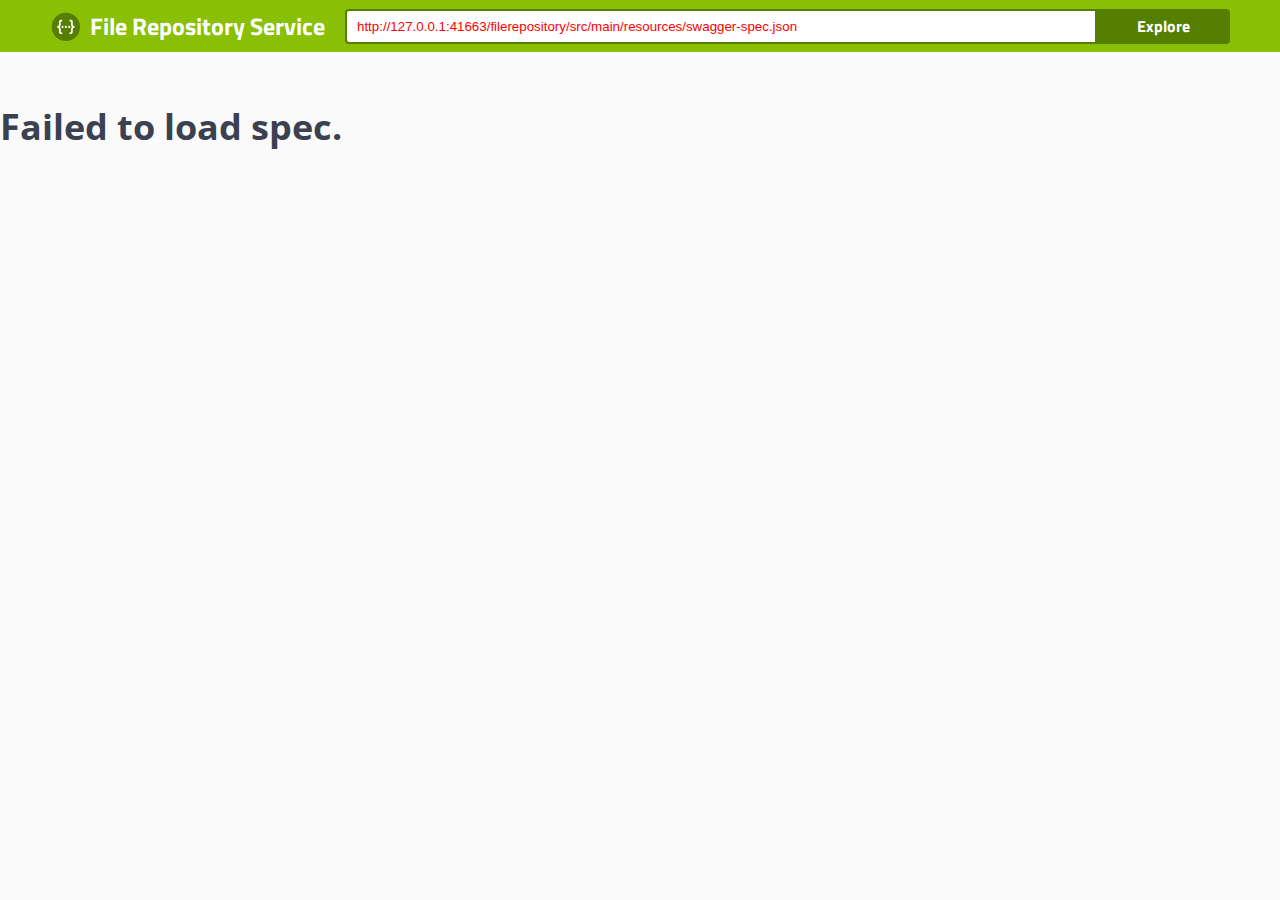
==== filerepository/src/main/resources/api-spec/index.html @ 53c6ce05 "initiate file repository module TODO: update repository configuration and make it work" ====
<!-- HTML for static distribution bundle build -->
<!DOCTYPE html>
<html lang="en">
<head>
  <meta charset="UTF-8">
  <title>User Services</title>
  <link href="https://fonts.googleapis.com/css?family=Open+Sans:400,700|Source+Code+Pro:300,600|Titillium+Web:400,600,700" rel="stylesheet">
  <link rel="stylesheet" type="text/css" href="swagger-ui.css" >
  <link rel="icon" type="image/png" href="favicon-32x32.png" sizes="32x32" />
  <link rel="icon" type="image/png" href="favicon-16x16.png" sizes="16x16" />
  <style>
    html
    {
        box-sizing: border-box;
        overflow: -moz-scrollbars-vertical;
        overflow-y: scroll;
    }
    *,
    *:before,
    *:after
    {
        box-sizing: inherit;
    }

    body {
      margin:0;
      background: #fafafa;
    }
  </style>
</head>

<body>

<svg xmlns="http://www.w3.org/2000/svg" xmlns:xlink="http://www.w3.org/1999/xlink" style="position:absolute;width:0;height:0">
  <defs>
    <symbol viewBox="0 0 20 20" id="unlocked">
          <path d="M15.8 8H14V5.6C14 2.703 12.665 1 10 1 7.334 1 6 2.703 6 5.6V6h2v-.801C8 3.754 8.797 3 10 3c1.203 0 2 .754 2 2.199V8H4c-.553 0-1 .646-1 1.199V17c0 .549.428 1.139.951 1.307l1.197.387C5.672 18.861 6.55 19 7.1 19h5.8c.549 0 1.428-.139 1.951-.307l1.196-.387c.524-.167.953-.757.953-1.306V9.199C17 8.646 16.352 8 15.8 8z"></path>
    </symbol>

    <symbol viewBox="0 0 20 20" id="locked">
      <path d="M15.8 8H14V5.6C14 2.703 12.665 1 10 1 7.334 1 6 2.703 6 5.6V8H4c-.553 0-1 .646-1 1.199V17c0 .549.428 1.139.951 1.307l1.197.387C5.672 18.861 6.55 19 7.1 19h5.8c.549 0 1.428-.139 1.951-.307l1.196-.387c.524-.167.953-.757.953-1.306V9.199C17 8.646 16.352 8 15.8 8zM12 8H8V5.199C8 3.754 8.797 3 10 3c1.203 0 2 .754 2 2.199V8z"/>
    </symbol>

    <symbol viewBox="0 0 20 20" id="close">
      <path d="M14.348 14.849c-.469.469-1.229.469-1.697 0L10 11.819l-2.651 3.029c-.469.469-1.229.469-1.697 0-.469-.469-.469-1.229 0-1.697l2.758-3.15-2.759-3.152c-.469-.469-.469-1.228 0-1.697.469-.469 1.228-.469 1.697 0L10 8.183l2.651-3.031c.469-.469 1.228-.469 1.697 0 .469.469.469 1.229 0 1.697l-2.758 3.152 2.758 3.15c.469.469.469 1.229 0 1.698z"/>
    </symbol>

    <symbol viewBox="0 0 20 20" id="large-arrow">
      <path d="M13.25 10L6.109 2.58c-.268-.27-.268-.707 0-.979.268-.27.701-.27.969 0l7.83 7.908c.268.271.268.709 0 .979l-7.83 7.908c-.268.271-.701.27-.969 0-.268-.269-.268-.707 0-.979L13.25 10z"/>
    </symbol>

    <symbol viewBox="0 0 20 20" id="large-arrow-down">
      <path d="M17.418 6.109c.272-.268.709-.268.979 0s.271.701 0 .969l-7.908 7.83c-.27.268-.707.268-.979 0l-7.908-7.83c-.27-.268-.27-.701 0-.969.271-.268.709-.268.979 0L10 13.25l7.418-7.141z"/>
    </symbol>


    <symbol viewBox="0 0 24 24" id="jump-to">
      <path d="M19 7v4H5.83l3.58-3.59L8 6l-6 6 6 6 1.41-1.41L5.83 13H21V7z"/>
    </symbol>

    <symbol viewBox="0 0 24 24" id="expand">
      <path d="M10 18h4v-2h-4v2zM3 6v2h18V6H3zm3 7h12v-2H6v2z"/>
    </symbol>

  </defs>
</svg>

<div id="swagger-ui"></div>

<script src="swagger-ui-bundle.js"> </script>
<script src="swagger-ui-standalone-preset.js"> </script>
<script>
  function getUrl() {
      var contextPath = document.URL.substring(0, document.URL.lastIndexOf('/'));
      contextPath = contextPath.substring(0, contextPath.lastIndexOf('/'));
      var swaggerSpecPath = '/swagger-spec.json';
      return contextPath + swaggerSpecPath;
  }
window.onload = function() {
  // Build a system
  const ui = SwaggerUIBundle({
    url: getUrl(),
    validatorUrl: undefined,
    dom_id: '#swagger-ui',
    presets: [
      SwaggerUIBundle.presets.apis,
      SwaggerUIStandalonePreset
    ],
    plugins: [
      SwaggerUIBundle.plugins.DownloadUrl
    ],
    layout: "StandaloneLayout"
  })

  window.ui = ui
}
</script>
</body>

</html>
---- filerepository/src/main/resources/api-spec/swagger-ui.css ----
@charset "UTF-8";.swagger-ui html{box-sizing:border-box}.swagger-ui *,.swagger-ui :after,.swagger-ui :before{box-sizing:inherit}.swagger-ui body{margin:0;background:#fafafa}.swagger-ui .wrapper{width:100%;max-width:1460px;margin:0 auto;padding:0 20px}.swagger-ui .opblock-tag-section{display:-webkit-box;display:-ms-flexbox;display:flex;-webkit-box-orient:vertical;-webkit-box-direction:normal;-ms-flex-direction:column;flex-direction:column}.swagger-ui .opblock-tag{display:-webkit-box;display:-ms-flexbox;display:flex;padding:10px 20px 10px 10px;cursor:pointer;transition:all .2s;border-bottom:1px solid rgba(59,65,81,.3);-webkit-box-align:center;-ms-flex-align:center;align-items:center}.swagger-ui .opblock-tag:hover{background:rgba(0,0,0,.02)}.swagger-ui .opblock-tag{font-size:24px;margin:0 0 5px;font-family:Titillium Web,sans-serif;color:#3b4151}.swagger-ui .opblock-tag.no-desc span{-webkit-box-flex:1;-ms-flex:1;flex:1}.swagger-ui .opblock-tag svg{transition:all .4s}.swagger-ui .opblock-tag small{font-size:14px;font-weight:400;padding:0 10px;-webkit-box-flex:1;-ms-flex:1;flex:1;font-family:Open Sans,sans-serif;color:#3b4151}.swagger-ui .parаmeter__type{font-size:12px;padding:5px 0;font-family:Source Code Pro,monospace;font-weight:600;color:#3b4151}.swagger-ui .view-line-link{position:relative;top:3px;width:20px;margin:0 5px;cursor:pointer;transition:all .5s}.swagger-ui .opblock{margin:0 0 15px;border:1px solid #000;border-radius:4px;box-shadow:0 0 3px rgba(0,0,0,.19)}.swagger-ui .opblock.is-open .opblock-summary{border-bottom:1px solid #000}.swagger-ui .opblock .opblock-section-header{padding:8px 20px;background:hsla(0,0%,100%,.8);box-shadow:0 1px 2px rgba(0,0,0,.1)}.swagger-ui .opblock .opblock-section-header,.swagger-ui .opblock .opblock-section-header label{display:-webkit-box;display:-ms-flexbox;display:flex;-webkit-box-align:center;-ms-flex-align:center;align-items:center}.swagger-ui .opblock .opblock-section-header label{font-size:12px;font-weight:700;margin:0;font-family:Titillium Web,sans-serif;color:#3b4151}.swagger-ui .opblock .opblock-section-header label span{padding:0 10px 0 0}.swagger-ui .opblock .opblock-section-header h4{font-size:14px;margin:0;-webkit-box-flex:1;-ms-flex:1;flex:1;font-family:Titillium Web,sans-serif;color:#3b4151}.swagger-ui .opblock .opblock-summary-method{font-size:14px;font-weight:700;min-width:80px;padding:6px 15px;text-align:center;border-radius:3px;background:#000;text-shadow:0 1px 0 rgba(0,0,0,.1);font-family:Titillium Web,sans-serif;color:#fff}.swagger-ui .opblock .opblock-summary-operation-id,.swagger-ui .opblock .opblock-summary-path,.swagger-ui .opblock .opblock-summary-path__deprecated{font-size:16px;display:-webkit-box;display:-ms-flexbox;display:flex;padding:0 10px;font-family:Source Code Pro,monospace;font-weight:600;color:#3b4151;-webkit-box-align:center;-ms-flex-align:center;align-items:center}.swagger-ui .opblock .opblock-summary-operation-id .view-line-link,.swagger-ui .opblock .opblock-summary-path .view-line-link,.swagger-ui .opblock .opblock-summary-path__deprecated .view-line-link{position:relative;top:2px;width:0;margin:0;cursor:pointer;transition:all .5s}.swagger-ui .opblock .opblock-summary-operation-id:hover .view-line-link,.swagger-ui .opblock .opblock-summary-path:hover .view-line-link,.swagger-ui .opblock .opblock-summary-path__deprecated:hover .view-line-link{width:18px;margin:0 5px}.swagger-ui .opblock .opblock-summary-path__deprecated{text-decoration:line-through}.swagger-ui .opblock .opblock-summary-operation-id{font-size:14px}.swagger-ui .opblock .opblock-summary-description{font-size:13px;-webkit-box-flex:1;-ms-flex:1;flex:1;font-family:Open Sans,sans-serif;color:#3b4151}.swagger-ui .opblock .opblock-summary{display:-webkit-box;display:-ms-flexbox;display:flex;padding:5px;cursor:pointer;-webkit-box-align:center;-ms-flex-align:center;align-items:center}.swagger-ui .opblock.opblock-post{border-color:#49cc90;background:rgba(73,204,144,.1)}.swagger-ui .opblock.opblock-post .opblock-summary-method{background:#49cc90}.swagger-ui .opblock.opblock-post .opblock-summary{border-color:#49cc90}.swagger-ui .opblock.opblock-put{border-color:#fca130;background:rgba(252,161,48,.1)}.swagger-ui .opblock.opblock-put .opblock-summary-method{background:#fca130}.swagger-ui .opblock.opblock-put .opblock-summary{border-color:#fca130}.swagger-ui .opblock.opblock-delete{border-color:#f93e3e;background:rgba(249,62,62,.1)}.swagger-ui .opblock.opblock-delete .opblock-summary-method{background:#f93e3e}.swagger-ui .opblock.opblock-delete .opblock-summary{border-color:#f93e3e}.swagger-ui .opblock.opblock-get{border-color:#61affe;background:rgba(97,175,254,.1)}.swagger-ui .opblock.opblock-get .opblock-summary-method{background:#61affe}.swagger-ui .opblock.opblock-get .opblock-summary{border-color:#61affe}.swagger-ui .opblock.opblock-patch{border-color:#50e3c2;background:rgba(80,227,194,.1)}.swagger-ui .opblock.opblock-patch .opblock-summary-method{background:#50e3c2}.swagger-ui .opblock.opblock-patch .opblock-summary{border-color:#50e3c2}.swagger-ui .opblock.opblock-head{border-color:#9012fe;background:rgba(144,18,254,.1)}.swagger-ui .opblock.opblock-head .opblock-summary-method{background:#9012fe}.swagger-ui .opblock.opblock-head .opblock-summary{border-color:#9012fe}.swagger-ui .opblock.opblock-options{border-color:#0d5aa7;background:rgba(13,90,167,.1)}.swagger-ui .opblock.opblock-options .opblock-summary-method{background:#0d5aa7}.swagger-ui .opblock.opblock-options .opblock-summary{border-color:#0d5aa7}.swagger-ui .opblock.opblock-deprecated{opacity:.6;border-color:#ebebeb;background:hsla(0,0%,92%,.1)}.swagger-ui .opblock.opblock-deprecated .opblock-summary-method{background:#ebebeb}.swagger-ui .opblock.opblock-deprecated .opblock-summary{border-color:#ebebeb}.swagger-ui .opblock .opblock-schemes{padding:8px 20px}.swagger-ui .opblock .opblock-schemes .schemes-title{padding:0 10px 0 0}.swagger-ui .tab{display:-webkit-box;display:-ms-flexbox;display:flex;margin:20px 0 10px;padding:0;list-style:none}.swagger-ui .tab li{font-size:12px;min-width:100px;min-width:90px;padding:0;cursor:pointer;font-family:Titillium Web,sans-serif;color:#3b4151}.swagger-ui .tab li:first-of-type{position:relative;padding-left:0}.swagger-ui .tab li:first-of-type:after{position:absolute;top:0;right:6px;width:1px;height:100%;content:"";background:rgba(0,0,0,.2)}.swagger-ui .tab li.active{font-weight:700}.swagger-ui .opblock-description-wrapper,.swagger-ui .opblock-title_normal{padding:15px 20px}.swagger-ui .opblock-description-wrapper,.swagger-ui .opblock-description-wrapper h4,.swagger-ui .opblock-title_normal,.swagger-ui .opblock-title_normal h4{font-size:12px;margin:0 0 5px;font-family:Open Sans,sans-serif;color:#3b4151}.swagger-ui .opblock-description-wrapper p,.swagger-ui .opblock-title_normal p{font-size:14px;margin:0;font-family:Open Sans,sans-serif;color:#3b4151}.swagger-ui .execute-wrapper{padding:20px;text-align:right}.swagger-ui .execute-wrapper .btn{width:100%;padding:8px 40px}.swagger-ui .body-param-options{display:-webkit-box;display:-ms-flexbox;display:flex;-webkit-box-orient:vertical;-webkit-box-direction:normal;-ms-flex-direction:column;flex-direction:column}.swagger-ui .body-param-options .body-param-edit{padding:10px 0}.swagger-ui .body-param-options label{padding:8px 0}.swagger-ui .body-param-options label select{margin:3px 0 0}.swagger-ui .responses-inner{padding:20px}.swagger-ui .responses-inner h4,.swagger-ui .responses-inner h5{font-size:12px;margin:10px 0 5px;font-family:Open Sans,sans-serif;color:#3b4151}.swagger-ui .response-col_status{font-size:14px;font-family:Open Sans,sans-serif;color:#3b4151}.swagger-ui .response-col_status .response-undocumented{font-size:11px;font-family:Source Code Pro,monospace;font-weight:600;color:#999}.swagger-ui .response-col_description__inner span{font-size:12px;font-style:italic;display:block;margin:10px 0;padding:10px;border-radius:4px;background:#41444e;font-family:Source Code Pro,monospace;font-weight:600;color:#fff}.swagger-ui .response-col_description__inner span p{margin:0}.swagger-ui .opblock-body pre{font-size:12px;margin:0;padding:10px;word-wrap:break-word;word-break:break-all;word-break:break-word;-webkit-hyphens:auto;-ms-hyphens:auto;hyphens:auto;white-space:pre-wrap;border-radius:4px;background:#41444e;overflow-wrap:break-word;font-family:Source Code Pro,monospace;font-weight:600;color:#fff}.swagger-ui .opblock-body pre span{color:#fff!important}.swagger-ui .opblock-body pre .headerline{display:block}.swagger-ui .scheme-container{margin:0 0 20px;padding:30px 0;background:#fff;box-shadow:0 1px 2px 0 rgba(0,0,0,.15)}.swagger-ui .scheme-container .schemes{display:-webkit-box;display:-ms-flexbox;display:flex;-webkit-box-align:center;-ms-flex-align:center;align-items:center}.swagger-ui .scheme-container .schemes>label{font-size:12px;font-weight:700;display:-webkit-box;display:-ms-flexbox;display:flex;-webkit-box-orient:vertical;-webkit-box-direction:normal;-ms-flex-direction:column;flex-direction:column;margin:-20px 15px 0 0;font-family:Titillium Web,sans-serif;color:#3b4151}.swagger-ui .scheme-container .schemes>label select{min-width:130px;text-transform:uppercase}.swagger-ui .loading-container{padding:40px 0 60px}.swagger-ui .loading-container .loading{position:relative}.swagger-ui .loading-container .loading:after{font-size:10px;font-weight:700;position:absolute;top:50%;left:50%;content:"loading";-webkit-transform:translate(-50%,-50%);transform:translate(-50%,-50%);text-transform:uppercase;font-family:Titillium Web,sans-serif;color:#3b4151}.swagger-ui .loading-container .loading:before{position:absolute;top:50%;left:50%;display:block;width:60px;height:60px;margin:-30px;content:"";-webkit-animation:rotation 1s infinite linear,opacity .5s;animation:rotation 1s infinite linear,opacity .5s;opacity:1;border:2px solid rgba(85,85,85,.1);border-top-color:rgba(0,0,0,.6);border-radius:100%;-webkit-backface-visibility:hidden;backface-visibility:hidden}@-webkit-keyframes rotation{to{-webkit-transform:rotate(1turn);transform:rotate(1turn)}}@keyframes rotation{to{-webkit-transform:rotate(1turn);transform:rotate(1turn)}}@-webkit-keyframes blinker{50%{opacity:0}}@keyframes blinker{50%{opacity:0}}.swagger-ui .btn{font-size:14px;font-weight:700;padding:5px 23px;transition:all .3s;border:2px solid #888;border-radius:4px;background:transparent;box-shadow:0 1px 2px rgba(0,0,0,.1);font-family:Titillium Web,sans-serif;color:#3b4151}.swagger-ui .btn[disabled]{cursor:not-allowed;opacity:.3}.swagger-ui .btn:hover{box-shadow:0 0 5px rgba(0,0,0,.3)}.swagger-ui .btn.cancel{border-color:#ff6060;font-family:Titillium Web,sans-serif;color:#ff6060}.swagger-ui .btn.authorize{line-height:1;display:inline;color:#49cc90;border-color:#49cc90}.swagger-ui .btn.authorize span{float:left;padding:4px 20px 0 0}.swagger-ui .btn.authorize svg{fill:#49cc90}.swagger-ui .btn.execute{-webkit-animation:swagger-ui-pulse 2s infinite;animation:swagger-ui-pulse 2s infinite;color:#fff;border-color:#4990e2}@-webkit-keyframes swagger-ui-pulse{0%{color:#fff;background:#4990e2;box-shadow:0 0 0 0 rgba(73,144,226,.8)}70%{box-shadow:0 0 0 5px rgba(73,144,226,0)}to{color:#fff;background:#4990e2;box-shadow:0 0 0 0 rgba(73,144,226,0)}}@keyframes swagger-ui-pulse{0%{color:#fff;background:#4990e2;box-shadow:0 0 0 0 rgba(73,144,226,.8)}70%{box-shadow:0 0 0 5px rgba(73,144,226,0)}to{color:#fff;background:#4990e2;box-shadow:0 0 0 0 rgba(73,144,226,0)}}.swagger-ui .btn-group{display:-webkit-box;display:-ms-flexbox;display:flex;padding:30px}.swagger-ui .btn-group .btn{-webkit-box-flex:1;-ms-flex:1;flex:1}.swagger-ui .btn-group .btn:first-child{border-radius:4px 0 0 4px}.swagger-ui .btn-group .btn:last-child{border-radius:0 4px 4px 0}.swagger-ui .authorization__btn{padding:0 10px;border:none;background:none}.swagger-ui .authorization__btn.locked{opacity:1}.swagger-ui .authorization__btn.unlocked{opacity:.4}.swagger-ui .expand-methods,.swagger-ui .expand-operation{border:none;background:none}.swagger-ui .expand-methods svg,.swagger-ui .expand-operation svg{width:20px;height:20px}.swagger-ui .expand-methods{padding:0 10px}.swagger-ui .expand-methods:hover svg{fill:#444}.swagger-ui .expand-methods svg{transition:all .3s;fill:#777}.swagger-ui button{cursor:pointer;outline:none}.swagger-ui select{font-size:14px;font-weight:700;padding:5px 40px 5px 10px;border:2px solid #41444e;border-radius:4px;background:#f7f7f7 url([data-uri]) right 10px center no-repeat;background-size:20px;box-shadow:0 1px 2px 0 rgba(0,0,0,.25);font-family:Titillium Web,sans-serif;color:#3b4151;-webkit-appearance:none;-moz-appearance:none;appearance:none}.swagger-ui select[multiple]{margin:5px 0;padding:5px;background:#f7f7f7}.swagger-ui .opblock-body select{min-width:230px}.swagger-ui label{font-size:12px;font-weight:700;margin:0 0 5px;font-family:Titillium Web,sans-serif;color:#3b4151}.swagger-ui input[type=email],.swagger-ui input[type=password],.swagger-ui input[type=search],.swagger-ui input[type=text]{min-width:100px;margin:5px 0;padding:8px 10px;border:1px solid #d9d9d9;border-radius:4px;background:#fff}.swagger-ui input[type=email].invalid,.swagger-ui input[type=password].invalid,.swagger-ui input[type=search].invalid,.swagger-ui input[type=text].invalid{-webkit-animation:shake .4s 1;animation:shake .4s 1;border-color:#f93e3e;background:#feebeb}@-webkit-keyframes shake{10%,90%{-webkit-transform:translate3d(-1px,0,0);transform:translate3d(-1px,0,0)}20%,80%{-webkit-transform:translate3d(2px,0,0);transform:translate3d(2px,0,0)}30%,50%,70%{-webkit-transform:translate3d(-4px,0,0);transform:translate3d(-4px,0,0)}40%,60%{-webkit-transform:translate3d(4px,0,0);transform:translate3d(4px,0,0)}}@keyframes shake{10%,90%{-webkit-transform:translate3d(-1px,0,0);transform:translate3d(-1px,0,0)}20%,80%{-webkit-transform:translate3d(2px,0,0);transform:translate3d(2px,0,0)}30%,50%,70%{-webkit-transform:translate3d(-4px,0,0);transform:translate3d(-4px,0,0)}40%,60%{-webkit-transform:translate3d(4px,0,0);transform:translate3d(4px,0,0)}}.swagger-ui textarea{font-size:12px;width:100%;min-height:280px;padding:10px;border:none;border-radius:4px;outline:none;background:hsla(0,0%,100%,.8);font-family:Source Code Pro,monospace;font-weight:600;color:#3b4151}.swagger-ui textarea:focus{border:2px solid #61affe}.swagger-ui textarea.curl{font-size:12px;min-height:100px;margin:0;padding:10px;resize:none;border-radius:4px;background:#41444e;font-family:Source Code Pro,monospace;font-weight:600;color:#fff}.swagger-ui .checkbox{padding:5px 0 10px;transition:opacity .5s;color:#333}.swagger-ui .checkbox label{display:-webkit-box;display:-ms-flexbox;display:flex}.swagger-ui .checkbox p{font-weight:400!important;font-style:italic;margin:0!important;font-family:Source Code Pro,monospace;font-weight:600;color:#3b4151}.swagger-ui .checkbox input[type=checkbox]{display:none}.swagger-ui .checkbox input[type=checkbox]+label>.item{position:relative;top:3px;display:inline-block;width:16px;height:16px;margin:0 8px 0 0;padding:5px;cursor:pointer;border-radius:1px;background:#e8e8e8;box-shadow:0 0 0 2px #e8e8e8;-webkit-box-flex:0;-ms-flex:none;flex:none}.swagger-ui .checkbox input[type=checkbox]+label>.item:active{-webkit-transform:scale(.9);transform:scale(.9)}.swagger-ui .checkbox input[type=checkbox]:checked+label>.item{background:#e8e8e8 url("data:image/svg+xml;charset=utf-8,%3Csvg width='10' height='8' viewBox='3 7 10 8' xmlns='http://www.w3.org/2000/svg'%3E%3Cpath fill='%2341474E' fill-rule='evenodd' d='M6.333 15L3 11.667l1.333-1.334 2 2L11.667 7 13 8.333z'/%3E%3C/svg%3E") 50% no-repeat}.swagger-ui .dialog-ux{position:fixed;z-index:9999;top:0;right:0;bottom:0;left:0}.swagger-ui .dialog-ux .backdrop-ux{position:fixed;top:0;right:0;bottom:0;left:0;background:rgba(0,0,0,.8)}.swagger-ui .dialog-ux .modal-ux{position:absolute;z-index:9999;top:50%;left:50%;width:100%;min-width:300px;max-width:650px;-webkit-transform:translate(-50%,-50%);transform:translate(-50%,-50%);border:1px solid #ebebeb;border-radius:4px;background:#fff;box-shadow:0 10px 30px 0 rgba(0,0,0,.2)}.swagger-ui .dialog-ux .modal-ux-content{overflow-y:auto;max-height:540px;padding:20px}.swagger-ui .dialog-ux .modal-ux-content p{font-size:12px;margin:0 0 5px;color:#41444e;font-family:Open Sans,sans-serif;color:#3b4151}.swagger-ui .dialog-ux .modal-ux-content h4{font-size:18px;font-weight:600;margin:15px 0 0;font-family:Titillium Web,sans-serif;color:#3b4151}.swagger-ui .dialog-ux .modal-ux-header{display:-webkit-box;display:-ms-flexbox;display:flex;padding:12px 0;border-bottom:1px solid #ebebeb;-webkit-box-align:center;-ms-flex-align:center;align-items:center}.swagger-ui .dialog-ux .modal-ux-header .close-modal{padding:0 10px;border:none;background:none;-webkit-appearance:none;-moz-appearance:none;appearance:none}.swagger-ui .dialog-ux .modal-ux-header h3{font-size:20px;font-weight:600;margin:0;padding:0 20px;-webkit-box-flex:1;-ms-flex:1;flex:1;font-family:Titillium Web,sans-serif;color:#3b4151}.swagger-ui .model{font-size:12px;font-weight:300;font-family:Source Code Pro,monospace;font-weight:600;color:#3b4151}.swagger-ui .model-toggle{font-size:10px;position:relative;top:6px;display:inline-block;margin:auto .3em;cursor:pointer;transition:-webkit-transform .15s ease-in;transition:transform .15s ease-in;transition:transform .15s ease-in,-webkit-transform .15s ease-in;-webkit-transform:rotate(90deg);transform:rotate(90deg);-webkit-transform-origin:50% 50%;transform-origin:50% 50%}.swagger-ui .model-toggle.collapsed{-webkit-transform:rotate(0deg);transform:rotate(0deg)}.swagger-ui .model-toggle:after{display:block;width:20px;height:20px;content:"";background:url("data:image/svg+xml;charset=utf-8,%3Csvg xmlns='http://www.w3.org/2000/svg' width='24' height='24' viewBox='0 0 24 24'%3E%3Cpath d='M10 6L8.59 7.41 13.17 12l-4.58 4.59L10 18l6-6z'/%3E%3C/svg%3E") 50% no-repeat;background-size:100%}.swagger-ui .model-jump-to-path{position:relative;cursor:pointer}.swagger-ui .model-jump-to-path .view-line-link{position:absolute;top:-.4em;cursor:pointer}.swagger-ui .model-title{position:relative}.swagger-ui .model-title:hover .model-hint{visibility:visible}.swagger-ui .model-hint{position:absolute;top:-1.8em;visibility:hidden;padding:.1em .5em;white-space:nowrap;color:#ebebeb;border-radius:4px;background:rgba(0,0,0,.7)}.swagger-ui section.models{margin:30px 0;border:1px solid rgba(59,65,81,.3);border-radius:4px}.swagger-ui section.models.is-open{padding:0 0 20px}.swagger-ui section.models.is-open h4{margin:0 0 5px;border-bottom:1px solid rgba(59,65,81,.3)}.swagger-ui section.models.is-open h4 svg{-webkit-transform:rotate(90deg);transform:rotate(90deg)}.swagger-ui section.models h4{font-size:16px;display:-webkit-box;display:-ms-flexbox;display:flex;margin:0;padding:10px 20px 10px 10px;cursor:pointer;transition:all .2s;font-family:Titillium Web,sans-serif;color:#777;-webkit-box-align:center;-ms-flex-align:center;align-items:center}.swagger-ui section.models h4 svg{transition:all .4s}.swagger-ui section.models h4 span{-webkit-box-flex:1;-ms-flex:1;flex:1}.swagger-ui section.models h4:hover{background:rgba(0,0,0,.02)}.swagger-ui section.models h5{font-size:16px;margin:0 0 10px;font-family:Titillium Web,sans-serif;color:#777}.swagger-ui section.models .model-jump-to-path{position:relative;top:5px}.swagger-ui section.models .model-container{margin:0 20px 15px;transition:all .5s;border-radius:4px;background:rgba(0,0,0,.05)}.swagger-ui section.models .model-container:hover{background:rgba(0,0,0,.07)}.swagger-ui section.models .model-container:first-of-type{margin:20px}.swagger-ui section.models .model-container:last-of-type{margin:0 20px}.swagger-ui section.models .model-box{background:none}.swagger-ui .model-box{padding:10px;border-radius:4px;background:rgba(0,0,0,.1)}.swagger-ui .model-box .model-jump-to-path{position:relative;top:4px}.swagger-ui .model-title{font-size:16px;font-family:Titillium Web,sans-serif;color:#555}.swagger-ui span>span.model,.swagger-ui span>span.model .brace-close{padding:0 0 0 10px}.swagger-ui .prop-type{color:#55a}.swagger-ui .prop-enum{display:block}.swagger-ui .prop-format{color:#999}.swagger-ui table{width:100%;padding:0 10px;border-collapse:collapse}.swagger-ui table.model tbody tr td{padding:0;vertical-align:top}.swagger-ui table.model tbody tr td:first-of-type{width:100px;padding:0}.swagger-ui table.headers td{font-size:12px;font-weight:300;vertical-align:middle;font-family:Source Code Pro,monospace;font-weight:600;color:#3b4151}.swagger-ui table tbody tr td{padding:10px 0 0;vertical-align:top}.swagger-ui table tbody tr td:first-of-type{width:20%;padding:10px 0}.swagger-ui table thead tr td,.swagger-ui table thead tr th{font-size:12px;font-weight:700;padding:12px 0;text-align:left;border-bottom:1px solid rgba(59,65,81,.2);font-family:Open Sans,sans-serif;color:#3b4151}.swagger-ui .parameters-col_description p{font-size:14px;margin:0;font-family:Open Sans,sans-serif;color:#3b4151}.swagger-ui .parameters-col_description input[type=text]{width:100%;max-width:340px}.swagger-ui .parameter__name{font-size:16px;font-weight:400;font-family:Titillium Web,sans-serif;color:#3b4151}.swagger-ui .parameter__name.required{font-weight:700}.swagger-ui .parameter__name.required:after{font-size:10px;position:relative;top:-6px;padding:5px;content:"required";color:rgba(255,0,0,.6)}.swagger-ui .parameter__in{font-size:12px;font-style:italic;font-family:Source Code Pro,monospace;font-weight:600;color:#888}.swagger-ui .table-container{padding:20px}.swagger-ui .topbar{padding:8px 30px;background-color:#89bf04}.swagger-ui .topbar .topbar-wrapper{-ms-flex-align:center}.swagger-ui .topbar .topbar-wrapper,.swagger-ui .topbar a{display:-webkit-box;display:-ms-flexbox;display:flex;-webkit-box-align:center;align-items:center}.swagger-ui .topbar a{font-size:1.5em;font-weight:700;max-width:300px;text-decoration:none;-webkit-box-flex:1;-ms-flex:1;flex:1;-ms-flex-align:center;font-family:Titillium Web,sans-serif;color:#fff}.swagger-ui .topbar a span{margin:0;padding:0 10px}.swagger-ui .topbar .download-url-wrapper{display:-webkit-box;display:-ms-flexbox;display:flex;-webkit-box-flex:3;-ms-flex:3;flex:3}.swagger-ui .topbar .download-url-wrapper input[type=text]{width:100%;min-width:350px;margin:0;border:2px solid #547f00;border-radius:4px 0 0 4px;outline:none}.swagger-ui .topbar .download-url-wrapper .download-url-button{font-size:16px;font-weight:700;padding:4px 40px;border:none;border-radius:0 4px 4px 0;background:#547f00;font-family:Titillium Web,sans-serif;color:#fff}.swagger-ui .info{margin:50px 0}.swagger-ui .info hgroup.main{margin:0 0 20px}.swagger-ui .info hgroup.main a{font-size:12px}.swagger-ui .info li,.swagger-ui .info p,.swagger-ui .info table{font-size:14px;font-family:Open Sans,sans-serif;color:#3b4151}.swagger-ui .info h1,.swagger-ui .info h2,.swagger-ui .info h3,.swagger-ui .info h4,.swagger-ui .info h5{font-family:Open Sans,sans-serif;color:#3b4151}.swagger-ui .info code{padding:3px 5px;border-radius:4px;background:rgba(0,0,0,.05);font-family:Source Code Pro,monospace;font-weight:600;color:#9012fe}.swagger-ui .info a{font-size:14px;transition:all .4s;font-family:Open Sans,sans-serif;color:#4990e2}.swagger-ui .info a:hover{color:#1f69c0}.swagger-ui .info>div{margin:0 0 5px}.swagger-ui .info .base-url{font-size:12px;font-weight:300!important;margin:0;font-family:Source Code Pro,monospace;font-weight:600;color:#3b4151}.swagger-ui .info .title{font-size:36px;margin:0;font-family:Open Sans,sans-serif;color:#3b4151}.swagger-ui .info .title small{font-size:10px;position:relative;top:-5px;display:inline-block;margin:0 0 0 5px;padding:2px 4px;vertical-align:super;border-radius:57px;background:#7d8492}.swagger-ui .info .title small pre{margin:0;font-family:Titillium Web,sans-serif;color:#fff}.swagger-ui .auth-btn-wrapper{display:-webkit-box;display:-ms-flexbox;display:flex;padding:10px 0;-webkit-box-pack:center;-ms-flex-pack:center;justify-content:center}.swagger-ui .auth-wrapper{display:-webkit-box;display:-ms-flexbox;display:flex;-webkit-box-flex:1;-ms-flex:1;flex:1;-webkit-box-pack:end;-ms-flex-pack:end;justify-content:flex-end}.swagger-ui .auth-wrapper .authorize{padding-right:20px}.swagger-ui .auth-container{margin:0 0 10px;padding:10px 20px;border-bottom:1px solid #ebebeb}.swagger-ui .auth-container:last-of-type{margin:0;padding:10px 20px;border:0}.swagger-ui .auth-container h4{margin:5px 0 15px!important}.swagger-ui .auth-container .wrapper{margin:0;padding:0}.swagger-ui .auth-container input[type=password],.swagger-ui .auth-container input[type=text]{min-width:230px}.swagger-ui .auth-container .errors{font-size:12px;padding:10px;border-radius:4px;font-family:Source Code Pro,monospace;font-weight:600;color:#3b4151}.swagger-ui .scopes h2{font-size:14px;font-family:Titillium Web,sans-serif;color:#3b4151}.swagger-ui .scope-def{padding:0 0 20px}.swagger-ui .errors-wrapper{margin:20px;padding:10px 20px;-webkit-animation:scaleUp .5s;animation:scaleUp .5s;border:2px solid #f93e3e;border-radius:4px;background:rgba(249,62,62,.1)}.swagger-ui .errors-wrapper .error-wrapper{margin:0 0 10px}.swagger-ui .errors-wrapper .errors h4{font-size:14px;margin:0;font-family:Source Code Pro,monospace;font-weight:600;color:#3b4151}.swagger-ui .errors-wrapper .errors small{color:#666}.swagger-ui .errors-wrapper hgroup{display:-webkit-box;display:-ms-flexbox;display:flex;-webkit-box-align:center;-ms-flex-align:center;align-items:center}.swagger-ui .errors-wrapper hgroup h4{font-size:20px;margin:0;-webkit-box-flex:1;-ms-flex:1;flex:1;font-family:Titillium Web,sans-serif;color:#3b4151}@-webkit-keyframes scaleUp{0%{-webkit-transform:scale(.8);transform:scale(.8);opacity:0}to{-webkit-transform:scale(1);transform:scale(1);opacity:1}}@keyframes scaleUp{0%{-webkit-transform:scale(.8);transform:scale(.8);opacity:0}to{-webkit-transform:scale(1);transform:scale(1);opacity:1}}.swagger-ui .Resizer.vertical.disabled{display:none}
/*# sourceMappingURL=swagger-ui.css.map*/
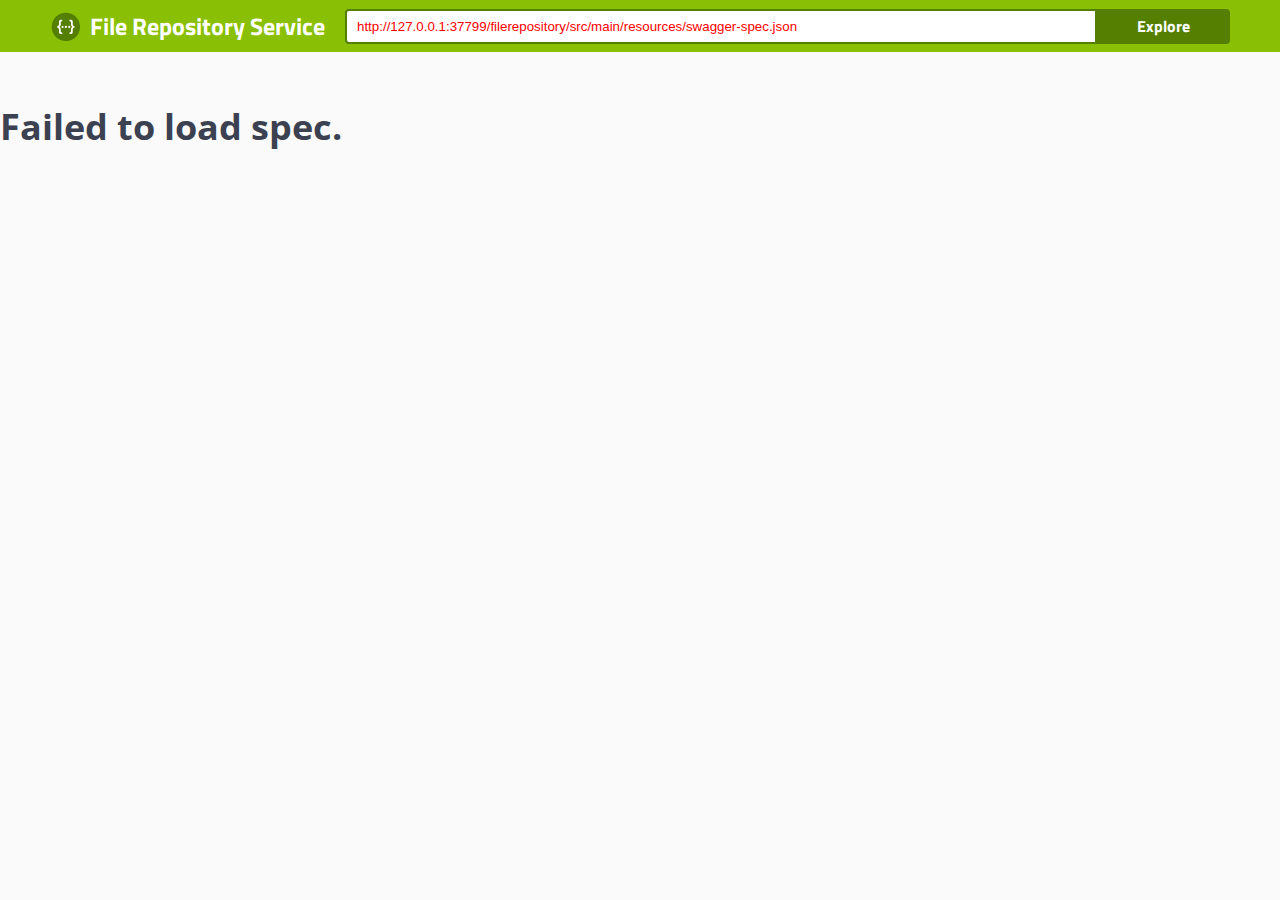
==== commit 8989a95c: "lombok integrate with mongo" ====
--- a/filerepository/src/main/resources/api-spec/index.html
+++ b/filerepository/src/main/resources/api-spec/index.html
@@ -3,7 +3,7 @@
 <html lang="en">
 <head>
   <meta charset="UTF-8">
-  <title>User Services</title>
+  <title>File Repository Services</title>
   <link href="https://fonts.googleapis.com/css?family=Open+Sans:400,700|Source+Code+Pro:300,600|Titillium+Web:400,600,700" rel="stylesheet">
   <link rel="stylesheet" type="text/css" href="swagger-ui.css" >
   <link rel="icon" type="image/png" href="favicon-32x32.png" sizes="32x32" />
